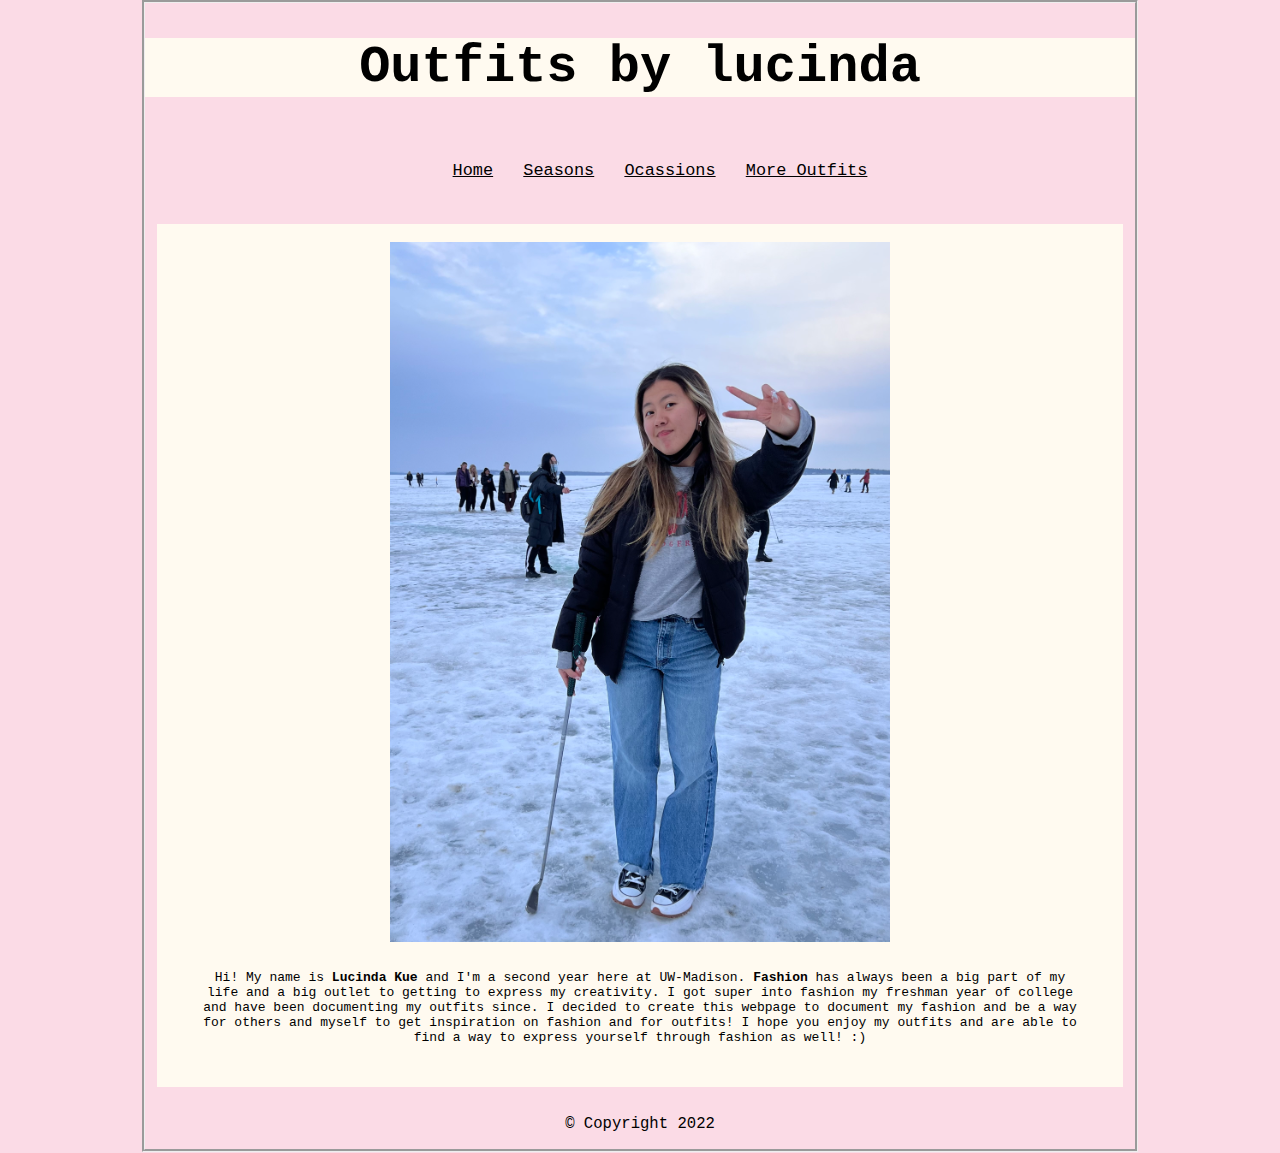
==== index.html @ bcc4400e "Web files for LIS351" ====
<!DOCTYPE html>
<html lang="en">
<meta charset="UTF-8">
<title>Outfits by Lucinda</title>
<meta name="viewport" content="width=device-width,initial-scale=1">
<link rel="stylesheet" href="stylesheet.css">

	<body>
	
		<header>
			<h1>Outfits by lucinda</h1>
			<nav>
				<ul>
					<li><a href="index.html">Home</a></li>
					<li><a href="seasons.html">Seasons</a></li>
					<li><a href="ocassions.html">Ocassions</a></li>
					<li><a href="moreoutfits.html">More Outfits</a></li>
					
				</ul>
			</nav>
			
		</header>
		<section>
			<main>
				
				<img src="images/IMG_2256.jpg" alt="Self Image" width="500" height="700"
			
			</main>
			
			<article>
				Hi! My name is <b>Lucinda Kue</b> and I'm a second year here at UW-Madison. 
				<b>Fashion</b> has always been a big part of my life and a big outlet to getting to express my creativity.
				I got super into fashion my freshman year of college and have been documenting my outfits since.
				I decided to create this webpage to document my fashion and be a way for others and myself to get inspiration 
				on fashion and for outfits! I hope you enjoy my outfits and are able to find a way to express yourself through fashion as well! :)  
			
			</article>
			
		</section>
		
		<footer>
			<p>&copy; Copyright 2022</p>
		</footer>
		
	</body>
</html>
---- stylesheet.css ----
*{
	
	font-family: monospace;, Verdana, sans-serif;
	color: #000000;
	text-align: center;
	
}

body {
	background-color: #FBDBE6;
	width: 990px;
	margin: 0 auto;
	border: groove;
	
}

h1{
	background-color: #FFFAF0;
	font-size: 400%
}

nav {
	background-color: #FBDBE6;
	font-size: 130%;
	padding: 12px;
	margin: 4px;
	
}

li {
	display: inline;
	padding: 10px;
	
}

section{
	overflow: auto;
	height: 100%;
	
}

main{
	background-color: #FFFAF0;
	padding: 18px;
	margin: 12px;

}

article {
	background-color: #FFFAF0;
	padding: 8px;
	margin: 16px;
}

.mart{
	text-align: left;
}

p{
	font-size: 120%;
}
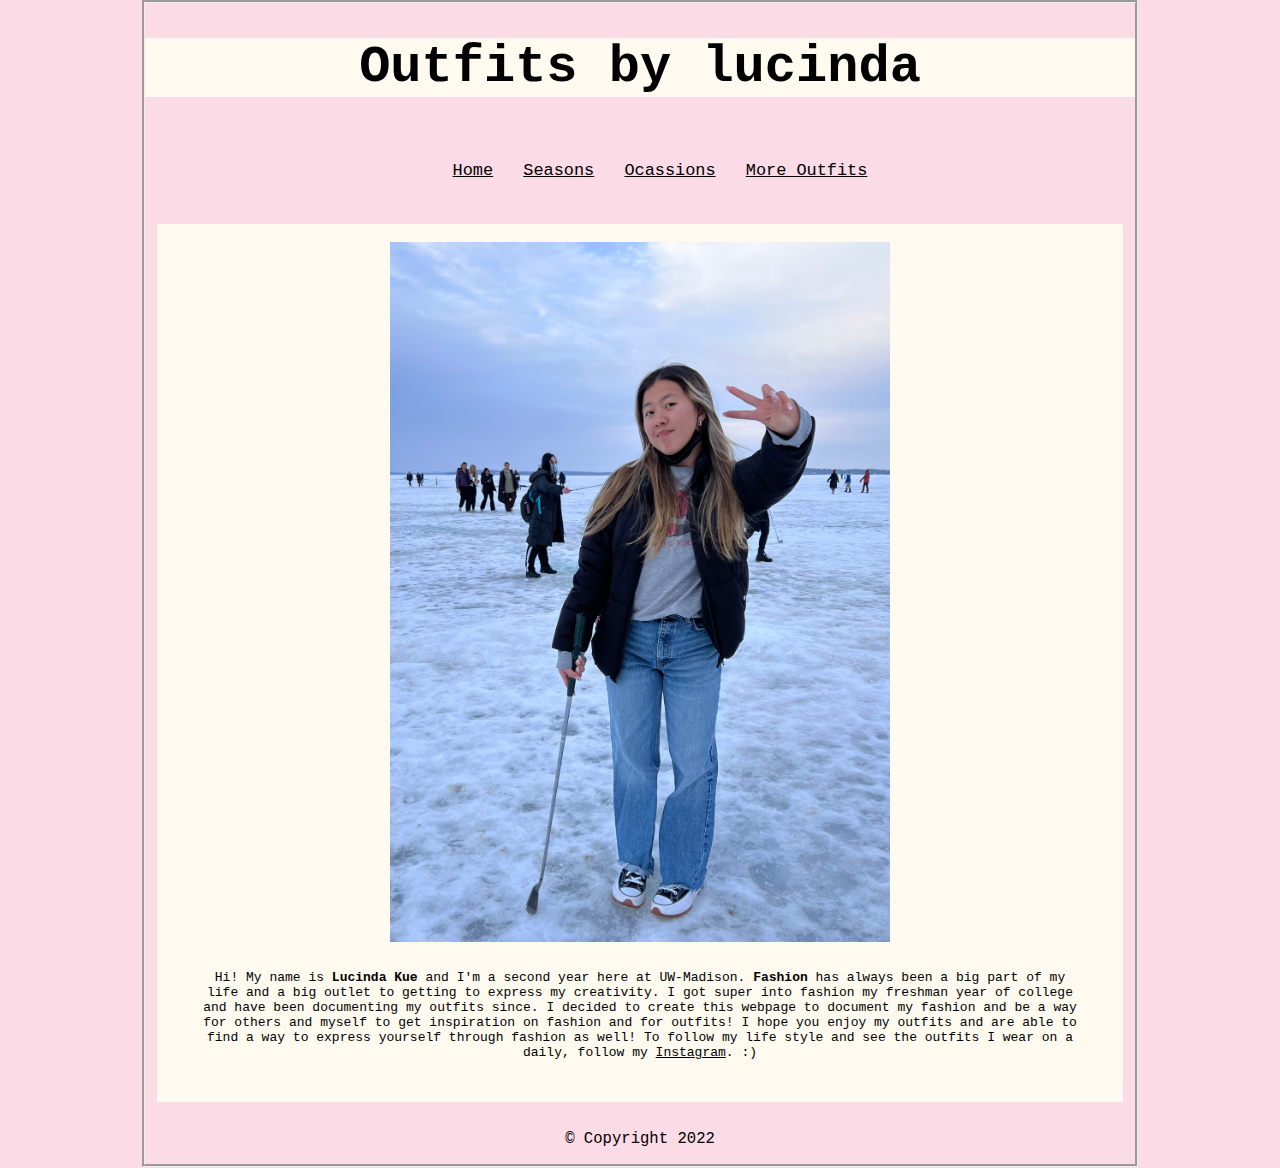
==== commit ed88dafe: "Update index.html" ====
--- a/index.html
+++ b/index.html
@@ -32,7 +32,7 @@
 				<b>Fashion</b> has always been a big part of my life and a big outlet to getting to express my creativity.
 				I got super into fashion my freshman year of college and have been documenting my outfits since.
 				I decided to create this webpage to document my fashion and be a way for others and myself to get inspiration 
-				on fashion and for outfits! I hope you enjoy my outfits and are able to find a way to express yourself through fashion as well! :)  
+				on fashion and for outfits! I hope you enjoy my outfits and are able to find a way to express yourself through fashion as well! To follow my life style and see the outfits I wear on a daily, follow my <a href="https://www.instagram.com/luclnda_/">Instagram</a>. :)  
 			
 			</article>
 			
@@ -43,4 +43,4 @@
 		</footer>
 		
 	</body>
-</html>+</html>
